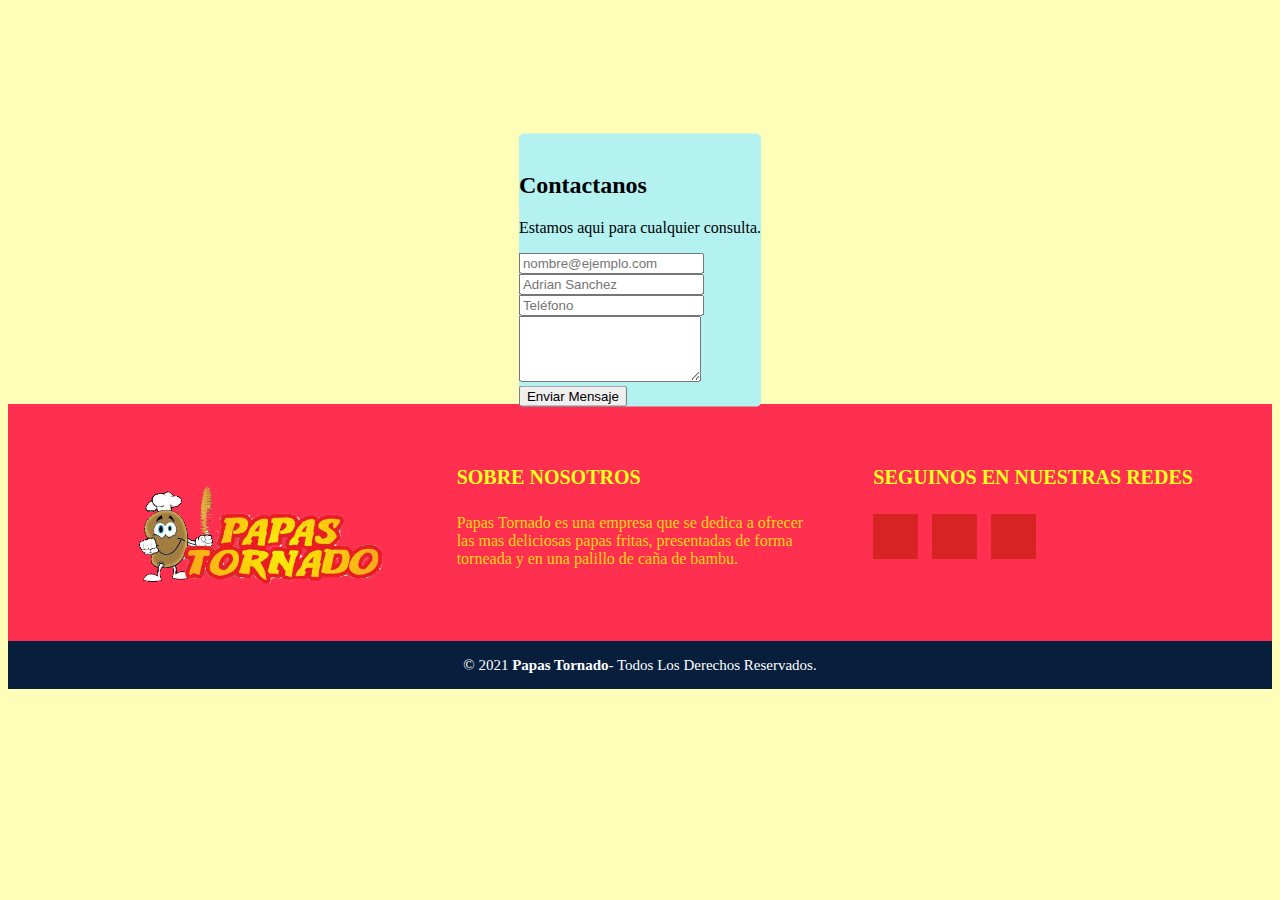
==== contacto.html @ b290399b "Add files via upload" ====
<!DOCTYPE html>
<html lang="es" dir="ltr">
  <head>
    <meta charset="utf-8">
    <meta name="viewport" content="width=device-width, initial-scale=1.0">
    <link href="https://cdn.jsdelivr.net/npm/bootstrap@5.1.3/dist/css/bootstrap.min.css" rel="stylesheet" integrity="sha384-1BmE4kWBq78iYhFldvKuhfTAU6auU8tT94WrHftjDbrCEXSU1oBoqyl2QvZ6jIW3" crossorigin="anonymous">
    <link rel="stylesheet" href="css/estilo.css">
    <link rel="icon" href="imagenes/logo1.ico">
    <script src="https://kit.fontawesome.com/0aef4c60d7.js" crossorigin="anonymous"></script>
    <title>CONTACTOS</title>


  </head>
  <body>

<section>
    <div class="container  border-top border-primary " style="max-width: 500px" id="contenedor-formulario">
          <div class="text-center mb-4" id="titulo-formulario">
            <div><img src="./img/support.png" alt="" class="img-fluid ps-5"></div>
            <h2>Contactanos</h2>
            <p class="fs-5">Estamos aqui para cualquier consulta.</p>
          </div>



          <form action="">
                <div class= "mb-3">
                  <input type="email" class="form-control" id="email" placeholder="nombre@ejemplo.com">
                </div>


                <div class="mb-3">
                  <input type="input" class="form-control" id="nombre" placeholder="Adrian Sanchez">
                </div>


                <div class="mb-3">
                  <input type="email" class="form-control" id="exampleFormControlInput1" placeholder="Teléfono">
                </div>

              <div class="mb-3">
                <textarea class="form-control" id="msj" rows="4"></textarea>
              </div>

              <div class="mb-3">
                <button type="button" class=" btn btn-primary w-100 fs-5">Enviar Mensaje</button>
              </div>
          </form>

      </div>
    </section>

    <br> <br><br><br><br><br><br><br><br><br><br>  <br> <br><br><br><br><br><br><br><br><br><br>

    <footer class="piedepagina" class="container-fluid">
      <div class="grupo1">
        <div class="box">
          <figure>
            <a href="index.html">
              <img src="imagenes/logo  png papas.png" alt="logo de Papas tornado">
            </a>
          </figure>
        </div>
        <div class="box">
          <h2>SOBRE NOSOTROS</h2>
          <p>Papas Tornado es una empresa que se dedica a ofrecer las mas deliciosas papas fritas, presentadas de forma torneada y en una palillo de caña de bambu.</p>
        </div>
        <div class="box">
          <h2>SEGUINOS EN NUESTRAS REDES</h2>
          <div class="redsocial">
            <a href="https://www.instagram.com/papastornado/"class="fa fa-instagram"></a>
            <a href="https://www.facebook.com/papastornadoargentina"class="fa fa-facebook"></a>
            <a href="#"class="fa fa-twitter"></a>
          </div>

        </div>
      </div>
    <div class="grupo2">
      <small>&copy; 2021 <b>Papas Tornado</b>- Todos Los Derechos Reservados.</small>
    </div>

    </footer>

  </body>
</html>
---- css/estilo.css ----
@import url('https://fonts.googleapis.com/css2?family=Barlow:wght@200&display=swap');

body {background-color: #fffeb8}

.piedepagina {width: 100%;
background-color: #ff304f
 }
 .piedepagina .grupo1 {width: 100%;
 max-width: 1200px;
margin: auto;
display: grid;
grid-template-columns: repeat(3, 1fr);
grid-gap:50px;
padding: 45px 0px; }
 .piedepagina .grupo1 .box figure {
   width: 100%;
   height: 100%;
   display: flex;
   justify-content: center;
   align-items: center;
 }
 .piedepagina .grupo1 .box figure img {
   width: 250px;
 }

.piedepagina .grupo1 .box h2 {
color: #f9ff21;
margin-bottom: 25px;
font-size: 20px}
.piedepagina .grupo1 .box p {
  color:#ffd615 ;
  margin-bottom: 10px;
}

.piedepagina .grupo1 .redsocial a{
  display: inline-block;
  text-decoration: none;
  width: 45px;
  height: 45px;
  line-height: 45px;
  color: #f9ff21;
  margin-right: 10px;
  background-color: #d72323;
  text-align: center;
  transition: all 300ms ease;
}
.piedepagina .grupo1 .redsocial a:hover{
  color: #00fff0
}
.piedepagina .grupo2{
background-color: #071e3d;
padding: 15px 10px;
text-align: center;
color: #fff;}
.piedepagina .grupo2 small{ font-size: 15px}

@media screen and (max width:800px){
  .piedepagina .grupo1 {width: 90%;
 grid-template-columns: repeat(1, 1fr);
 grid-gap:30px;
 padding: 35px 0px; }
}

 .carousel-inner {
   max-height: 39rem
 }

 #img-papa{
    max-height:30rem ;
    width:50%;
}

 #local {
     margin-top:50px;
     background-color: #f3f3f3;
     display:flex;
     justify-content: center;
     padding-bottom: 300px;
 }

 .mapa {
    ;
     width:100%;
     height:500px;
 }


 .wrapper-local {
     width:50%;
     margin-left:100px;
     padding-top:150px;
 }

 #contenedor-formulario{
     position: absolute;
     top:30%;
     left:50%;
     transform: translate(-50%, -50%);
     background: #b4f1f1;
     border-radius:5px;

 }

 #titulo-formulario {
     color: #000000;
 }
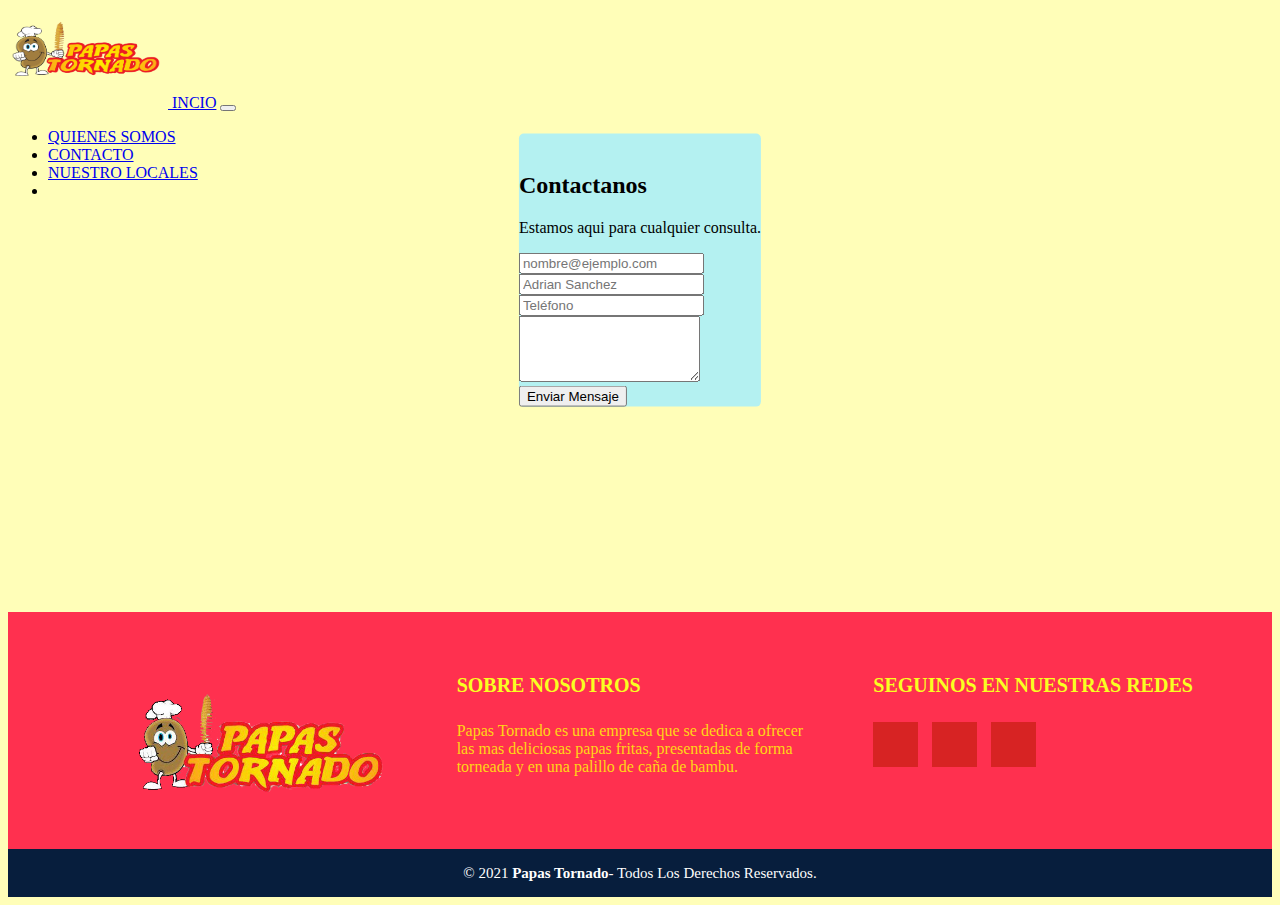
==== commit 37a0a28e: "Add files via upload" ====
--- a/contacto.html
+++ b/contacto.html
@@ -12,6 +12,34 @@
 
   </head>
   <body>
+    
+    <nav class="navbar navbar-expand-lg navbar-light bg-light">
+      <div class="container-fluid">
+        <a class="navbar-brand" href="index.html">
+          <img src="imagenes/papas tornadologo2_page-0001.png" alt="foto logo" width="160" height="100" class="d-inline-block align-text-top">
+        <a class="navbar-brand" href="#">INCIO</a>
+        <button class="navbar-toggler" type="button" data-bs-toggle="collapse" data-bs-target="#navbarNav" aria-controls="navbarNav" aria-expanded="false" aria-label="Toggle navigation">
+          <span class="navbar-toggler-icon"></span>
+        </button>
+        <div class="collapse navbar-collapse" id="navbarNav">
+          <ul class="navbar-nav">
+            <li class="nav-item">
+              <a class="nav-link active" aria-current="page" href="historia.html">QUIENES SOMOS</a>
+            </li>
+            <li class="nav-item">
+              <a class="nav-link" href="contacto.html">CONTACTO</a>
+            </li>
+            <li class="nav-item">
+              <a class="nav-link" href="#">NUESTRO LOCALES</a>
+            </li>
+            <li class="nav-item">
+              <a class="nav-link disabled"></a>
+            </li>
+          </ul>
+        </div>
+      </div>
+    </nav>
+  </nav>
 
 <section>
     <div class="container  border-top border-primary " style="max-width: 500px" id="contenedor-formulario">
--- a/css/estilo.css
+++ b/css/estilo.css
@@ -60,14 +60,17 @@
  grid-gap:30px;
  padding: 35px 0px; }
 }
-
+.carousel{ text-align: center;}
+.somos {background-color:#ff304f;
+padding:1em; margin: 30px; margin-top: 20px; color:#f9ff21  }
+.somos h1 {text-align: center;}
  .carousel-inner {
    max-height: 39rem
  }
 
  #img-papa{
     max-height:30rem ;
-    width:50%;
+    width:30%;
 }
 
  #local {
